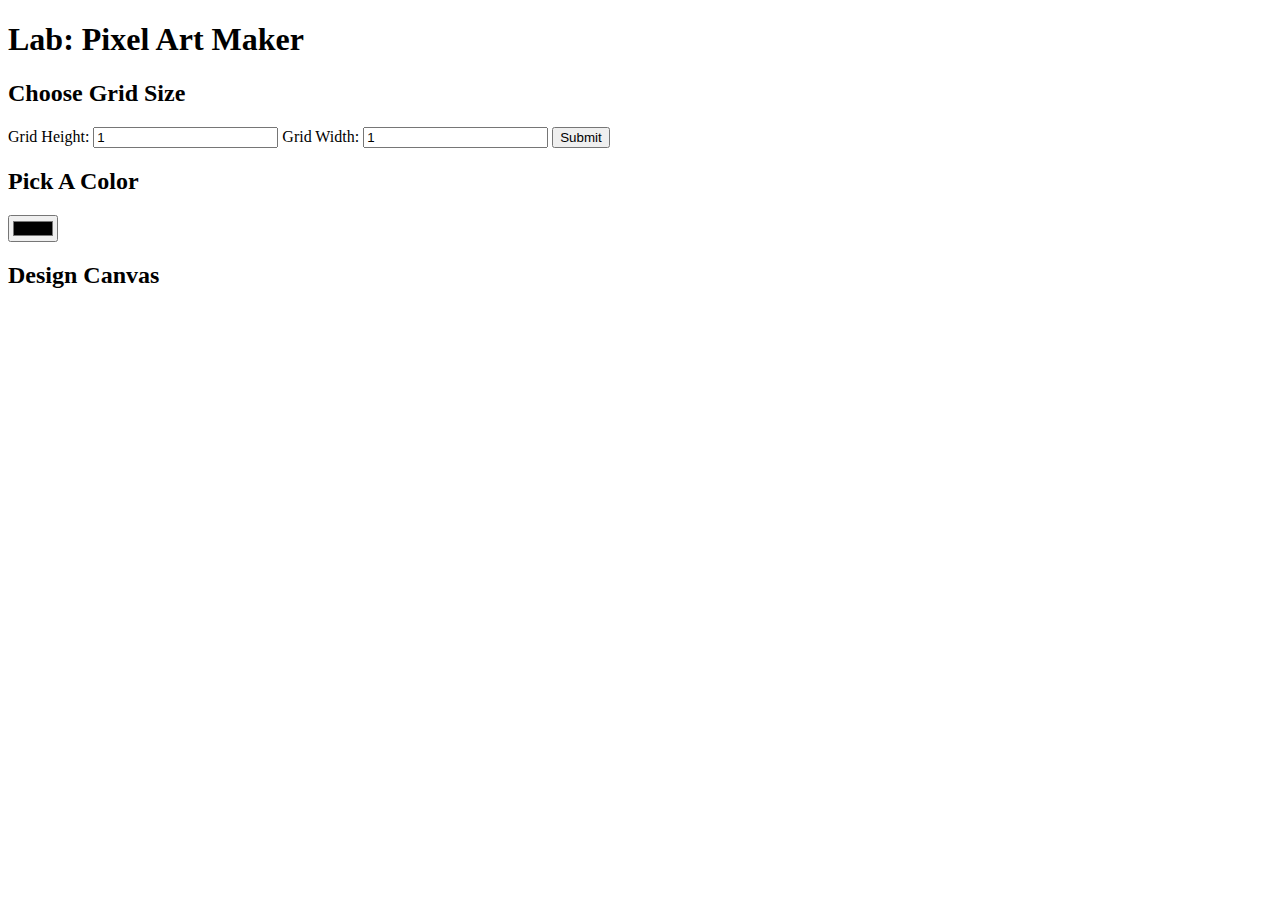
==== project3(pixel-art)/index.html @ 51f960a7 "fix2" ====
<!DOCTYPE html>
<html>
<head>
    <title>Pixel Art Maker!</title>
    <link rel="stylesheet" href="https://fonts.googleapis.com/css?family=Monoton">
    <link rel="stylesheet" href="styles.css">

</head>
<body>
    <h1>Lab: Pixel Art Maker</h1>

    <h2>Choose Grid Size</h2>
    <form id="sizePicker">
        Grid Height:
        <input type="number" id="input_height" name="height" min="1" value="1">
        Grid Width:
        <input type="number" id="input_width" name="width" min="1" value="1">
        <input id="submit" type="submit">
    </form>

    <h2>Pick A Color</h2>
    <input type="color" id="colorPicker">

    <h2>Design Canvas</h2>
    <table id="pixel_canvas"></table>

    <script src="designs.js"></script>
     <script src="https://ajax.googleapis.com/ajax/libs/jquery/3.2.1/jquery.min.js"></script>

</body>
</html>
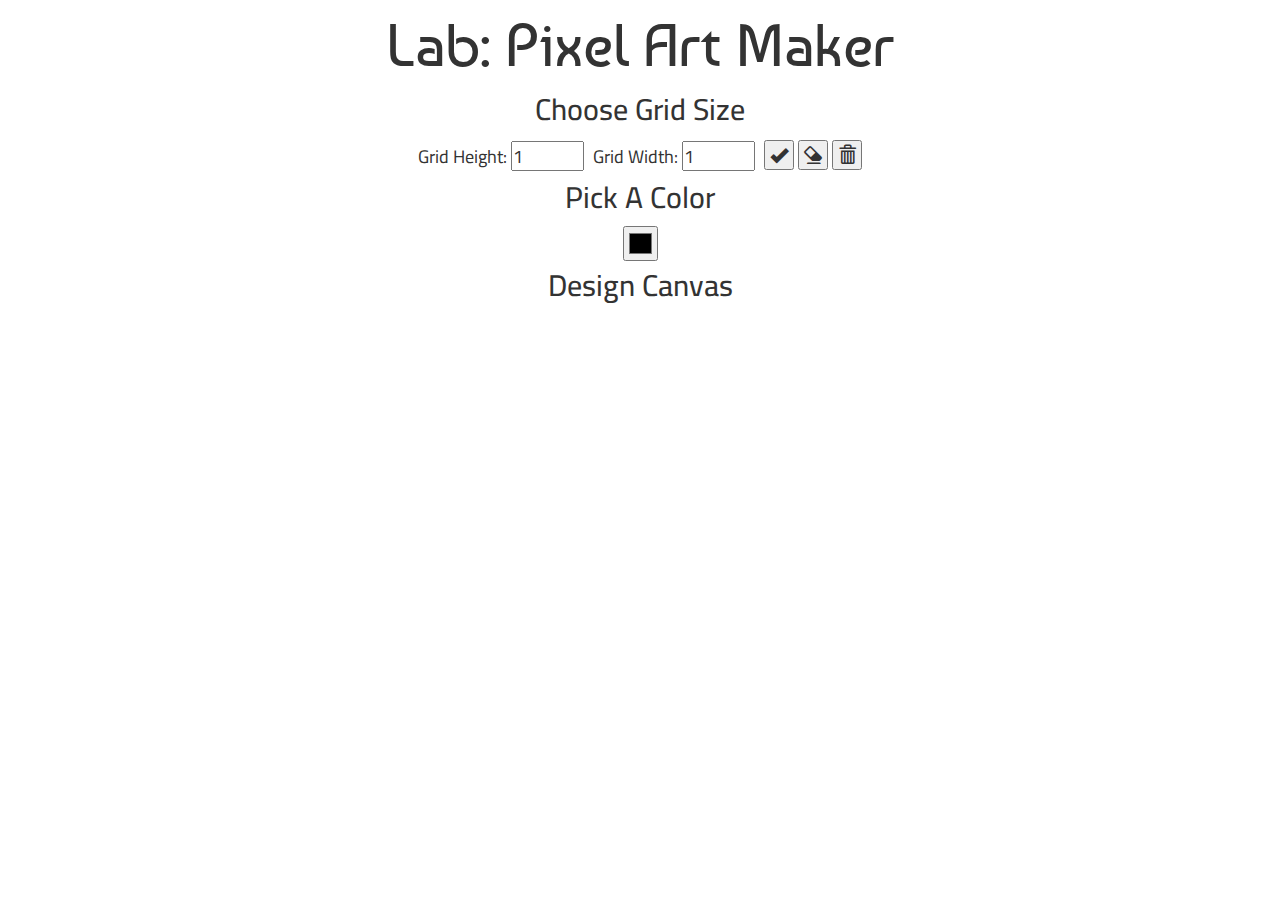
==== commit 4bef8c42: "changes" ====
--- a/project3(pixel-art)/index.html
+++ b/project3(pixel-art)/index.html
@@ -3,6 +3,9 @@
 <head>
     <title>Pixel Art Maker!</title>
     <link rel="stylesheet" href="https://fonts.googleapis.com/css?family=Monoton">
+    <link href='https://fonts.googleapis.com/css?family=Baumans' rel='stylesheet'>
+    <link href='https://fonts.googleapis.com/css?family=Cairo' rel='stylesheet'>
+    <link rel="stylesheet" href="https://maxcdn.bootstrapcdn.com/bootstrap/3.3.7/css/bootstrap.min.css">
     <link rel="stylesheet" href="styles.css">
 
 </head>
@@ -12,10 +15,12 @@
     <h2>Choose Grid Size</h2>
     <form id="sizePicker">
         Grid Height:
-        <input type="number" id="input_height" name="height" min="1" value="1">
+        <input type="number" id="input_height" name="height" min="1" max="100" value="1">
         Grid Width:
-        <input type="number" id="input_width" name="width" min="1" value="1">
-        <input id="submit" type="submit">
+        <input type="number" id="input_width" name="width" min="1" max="100" value="1">
+        <input id="submit" type="submit" class="glyphicon" value="&#xe013;" >
+        <input type="button" id="eraseColor" class="glyphicon" value="&#xe221;">
+        <input id="clearButton" type="button" class="glyphicon" value="&#xe020;">
     </form>
 
     <h2>Pick A Color</h2>
@@ -24,8 +29,9 @@
     <h2>Design Canvas</h2>
     <table id="pixel_canvas"></table>
 
+    <script src="https://ajax.googleapis.com/ajax/libs/jquery/3.2.1/jquery.min.js"></script>
     <script src="designs.js"></script>
-     <script src="https://ajax.googleapis.com/ajax/libs/jquery/3.2.1/jquery.min.js"></script>
+
 
 </body>
 </html>
--- a/project3(pixel-art)/styles.css
+++ b/project3(pixel-art)/styles.css
@@ -0,0 +1,68 @@
+* {
+  margin: 0;
+  padding: 0;
+  box-sizing: border-box;
+}
+
+body {
+    text-align: center;
+    font-family: 'Cairo';
+    background: url('https://katerren.github.io/Coursera/module3/images/background.jpg')
+}
+
+h1 {
+    font-family: 'Baumans';
+    font-size: 60px;
+    margin: 0.2em;
+}
+
+h2 {
+    margin: 0.25em 0 0.4em;
+}
+
+h2:first-of-type {
+    margin-top: 0.5em;
+}
+
+table,
+tr,
+td {
+    border: 1px solid grey;
+}
+
+table {
+    border-collapse: collapse;
+    margin: 0 auto;
+}
+
+tr {
+    height: 22px;
+}
+
+td {
+    width: 22px;
+
+}
+
+input[type=number] {
+    width: 4em;
+    margin: 3px 5px 3px 0;
+}
+
+#sizePicker {
+    font-size: 1.3em;
+
+}
+
+#colorPicker {
+  height: 35px;
+  width: 35px;
+  padding: 2px 3px;
+}
+
+
+input[type=button], input[type=submit] {
+  width: 30px;
+  height:  30px;
+  cursor: pointer;
+}
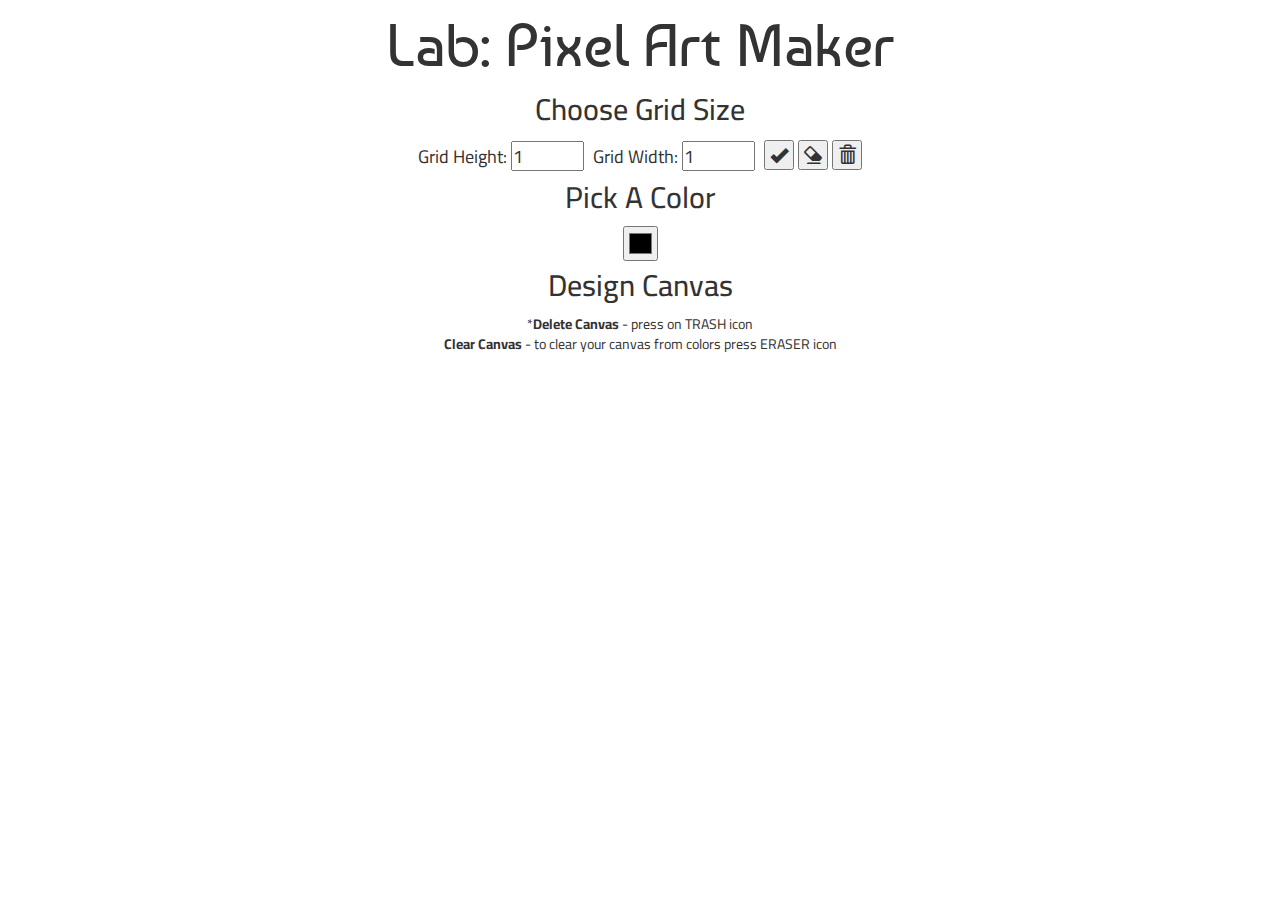
==== commit d3a53f19: "changes" ====
--- a/project3(pixel-art)/index.html
+++ b/project3(pixel-art)/index.html
@@ -29,6 +29,8 @@
     <h2>Design Canvas</h2>
     <table id="pixel_canvas"></table>
 
+    <p >*<strong>Delete Canvas</strong> - press on TRASH icon <br> <strong>Clear Canvas</strong> - to clear your canvas from colors press ERASER icon </p>
+
     <script src="https://ajax.googleapis.com/ajax/libs/jquery/3.2.1/jquery.min.js"></script>
     <script src="designs.js"></script>
 
